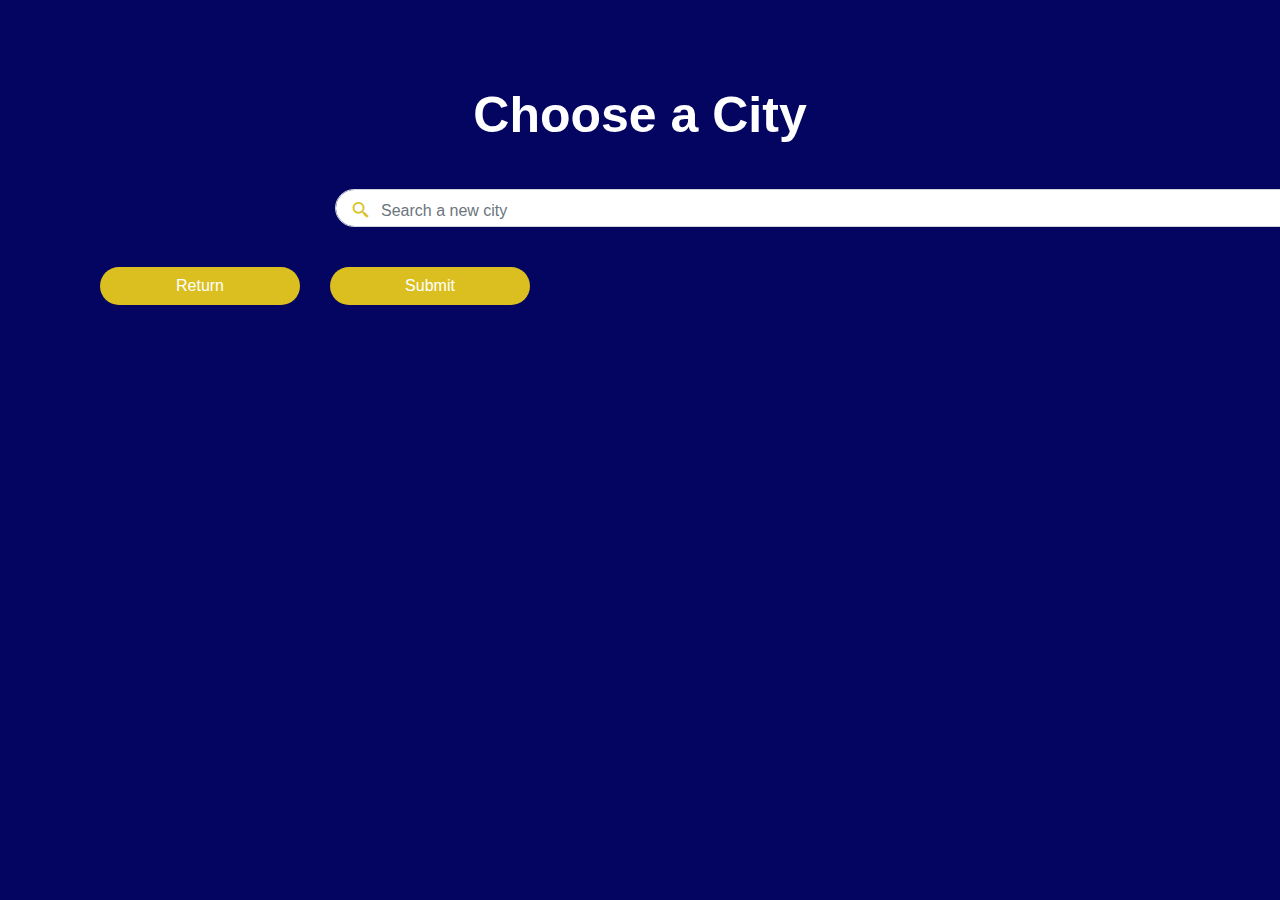
==== main.html @ 69ca82a9 "done" ====
<!DOCTYPE html>
<html lang="en">
<head>
    <meta charset="UTF-8">
    <meta name="viewport" content="width=device-width, initial-scale=1.0">
    <link rel="stylesheet" href="style.css">
    <link href='https://unpkg.com/boxicons@2.1.4/css/boxicons.min.css' rel='stylesheet'>
    <link
      rel="stylesheet"
      href="https://stackpath.bootstrapcdn.com/bootstrap/4.4.1/css/bootstrap.min.css"
      integrity="sha384-Vkoo8x4CGsO3+Hhxv8T/Q5PaXtkKtu6ug5TOeNV6gBiFeWPGFN9MuhOf23Q9Ifjh"
      crossorigin="anonymous"
    />
   <title> Weather App</title>
</head>
<body>

        <section class="main">
          <div class="container my-5">
                <h1 class="title">Choose a City</h1>
                <div>
                  <form class="search-location">
                      <div class="input-group  d-flex" style="margin-left: 250px;">
                          <i class='bx bx-search-alt-2' id="search-icon"></i>  
                          <input  
                              type="text"  
                              name="city"  
                              placeholder="Search a new city"  
                              autocomplete="on"  
                              class="form-control rounded-pill text-muted shadow-md"  
                              id="city-input"> 
                      </div>
                
            
              <div class="button">
                    <a href="index.html" class="btn" style="color: var(--text-color); width: 200px;">Return</a>   
                   
                    <button class="btn" style="color: var(--text-color); width: 200px;"> Submit </button>
               </div>
                  </form>  
            </div>
        </section>


                <div class="card rounded shadow-lg d-none back-card">
                    <div class="card-top text-center ">
                      <div class="city-name my-3">
                        <p>Abuja</p>
                        <span>...</span>
                      </div>
                      <img src="img/night_image.svg" alt="" class="card-img-top time" />
                    </div>

                    <div class="card-body">
                        <div class="card-mid row">
                          <div class="col-8 text-center temp">
                            <span>30&deg;C</span>
                          </div>
                          <div class="col-4 condition-temp">
                            <p class="condition">Thunder Storm</p>
                            <p class="high">30&deg;C</p>
                            <p class="low">27&deg;C</p>
                          </div>
                        </div>
              
                        <div class="icon-container card shadow mx-auto">
                          <img src="img/cloud.svg" alt="" />
                        </div>
                        <div class="card-bottom px-5 py-4 row">
                          <div class="col text-center">
                            <p>30&deg;C</p>
                            <span>Feels Like</span>
                          </div>
                          <div class="col text-center">
                            <p>55%</p>
                            <span>Humidity</span>
                          </div>
                        </div>
                      </div>
                    </div>
                </div>
     <script src="script.js"></script>
        <script src="request.js"></script>
       
</body>
</html>
---- style.css ----
* {
    margin: 0;
    padding: 0;
    box-sizing: border-box;
    text-decoration: none;
    border: none;
    outline: none;
    scroll-behavior: smooth;
    font-family: Arial, Helvetica, sans-serif;
}
:root {
   --bg-color:rgb(4, 4, 97);
   --text-color: white;
    --span-color: rgb(219, 191, 33);
}

body{
    background: var(--bg-color) !important;
    color: var(--text-color) !important;
}
section {  
    padding: 1.5rem;  
    margin: 10px;  
    text-align: center; 
}  
.title {  
    font-weight: 700;  
    font-size: 50px;  
    margin: 20px 0; 
}  

.home {  
    display: flex;  
    flex-direction: column;  
    align-items: center; 
}  

h1 span {  
    color: var(--span-color);
}  
img {  
    height: 400px;  
    margin-bottom: 20px; 
}
.btn{
    padding: 1rem;
    margin: 40px 15px;
    border-radius: 20px !important;
    
    background-color: var(--span-color) !important;
}
.btn:hover{
    background-color: rgb(155, 133, 7) !important;
    color: var(--text-color);
}

.main{
    padding: 2rem;
    margin: 5px;
}
.search-location i {
    position: absolute;
    left: 16px;
    top: 45px;
    transform: translateY(-50%);
    font-size: 20px;
    color: var(--span-color);
    z-index: 1;
}
#city-input {  
        padding: 15px 20px 10px 45px;
        border-radius:2rem;
        margin-top: 1.5rem;
        position: relative;
       
}  
.button{
  display: flex;
  flex-direction: row;
}



/*-----------------------------------main---------------------------------------*/

.back-card {
    border-radius: 40px;
    margin-top: 50px;
    display: none;
  }
  
  .city-name {
    position: absolute;
    width: 100%;
  }
  
  .city-name p {
    font-size: 16pt;
    font-weight: 400;
  }
  
  .city-name span {
    font-weight: 400;
    font-size: 36pt;
    font-family: 'Times New Roman', Times, serif;
    position: relative;
    top: -60px;
  }
  
  .temp span {
    font-weight: 100;
    font-size: 5em;
    letter-spacing: -5px;
    white-space: nowrap;
  }
  .card-mid {
    line-height: 0.5;
  }
  
  .condition {
    line-height: 1em;
    font-weight: 700;
    font-size: 1em;
    text-transform: capitalize;
  }
  .high::before {
    content: '';
    background: url('img/up.svg') no-repeat;
    width: 10px;
    height: 15px;
    display: inline-block;
    position: relative;
    top: 3px;
  }
  
  .low::before {
    content: '';
    background: url('img/down.svg') no-repeat;
    width: 10px;
    height: 15px;
    display: inline-block;
    position: relative;
    top: 3px;
  }
  .icon-container {
    border-radius: 100%;
    width: 100px;
    height: 100px;
    background: #202020;
  }
  .icon-container img {
    margin: auto;
  }
  
  .card-bottom {
    line-height: 0.5;
  }
  .card-bottom span {
    font-size: 12px;
  }
  .card-bottom p {
    font-size: 50px;
    font-weight: 100;
    letter-spacing: -2px;
  }
  





@media (max-width: 768px) {
     
     section{
      padding: 1rem;
      margin: 2px;
      overflow: hidden;
     }

     img {  
      height: 250px;  
      margin-bottom: 10px; 
  }
  .input-group {  
    margin-left: 150px !important;
    padding: 10px 15px 10px 25px;
    width: 100px;
    
  }
.search-location i {
  position: absolute;
  left: 2.9rem;
  top: 42px;
  font-size: 20px;
  transform: translate(-50%);
  }
 
}

@media (max-width: 600px) {
  .input-group {  
    margin-left: -9px !important;
    padding: 10px 15px 10px 25px;
    width: 250px !important;
    
  }
  .btn{
    width: 100px !important;
  }
}
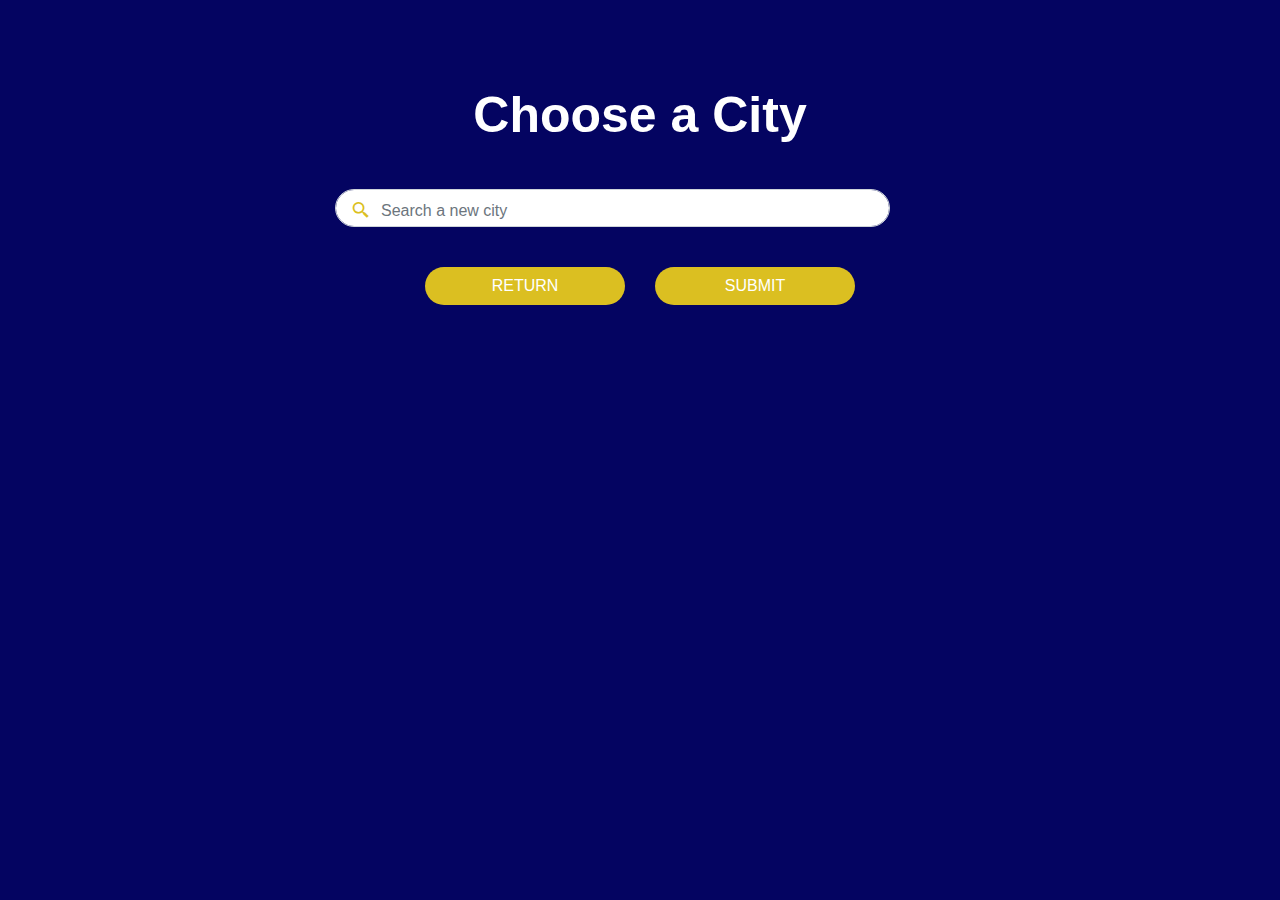
==== commit 60d4bd91: "final adjustments done" ====
--- a/main.html
+++ b/main.html
@@ -20,7 +20,7 @@
                 <h1 class="title">Choose a City</h1>
                 <div>
                   <form class="search-location">
-                      <div class="input-group  d-flex" style="margin-left: 250px;">
+                      <div class="input-group  d-flex w-50" style="margin-left: 250px;">
                           <i class='bx bx-search-alt-2' id="search-icon"></i>  
                           <input  
                               type="text"  
--- a/style.css
+++ b/style.css
@@ -46,12 +46,13 @@
     padding: 1rem;
     margin: 40px 15px;
     border-radius: 20px !important;
-    
     background-color: var(--span-color) !important;
+    text-transform: uppercase;
 }
 .btn:hover{
     background-color: rgb(155, 133, 7) !important;
     color: var(--text-color);
+    transition: 0.6s ease-in-out;
 }
 
 .main{
@@ -72,11 +73,15 @@
         border-radius:2rem;
         margin-top: 1.5rem;
         position: relative;
+        width: 350px !important;
        
 }  
 .button{
   display: flex;
   flex-direction: row;
+  justify-content: center;
+  align-items: center;
+  text-transform: uppercase;
 }
 
 
@@ -184,7 +189,7 @@
   .input-group {  
     margin-left: 150px !important;
     padding: 10px 15px 10px 25px;
-    width: 100px;
+    width: 350px !important;
     
   }
 .search-location i {
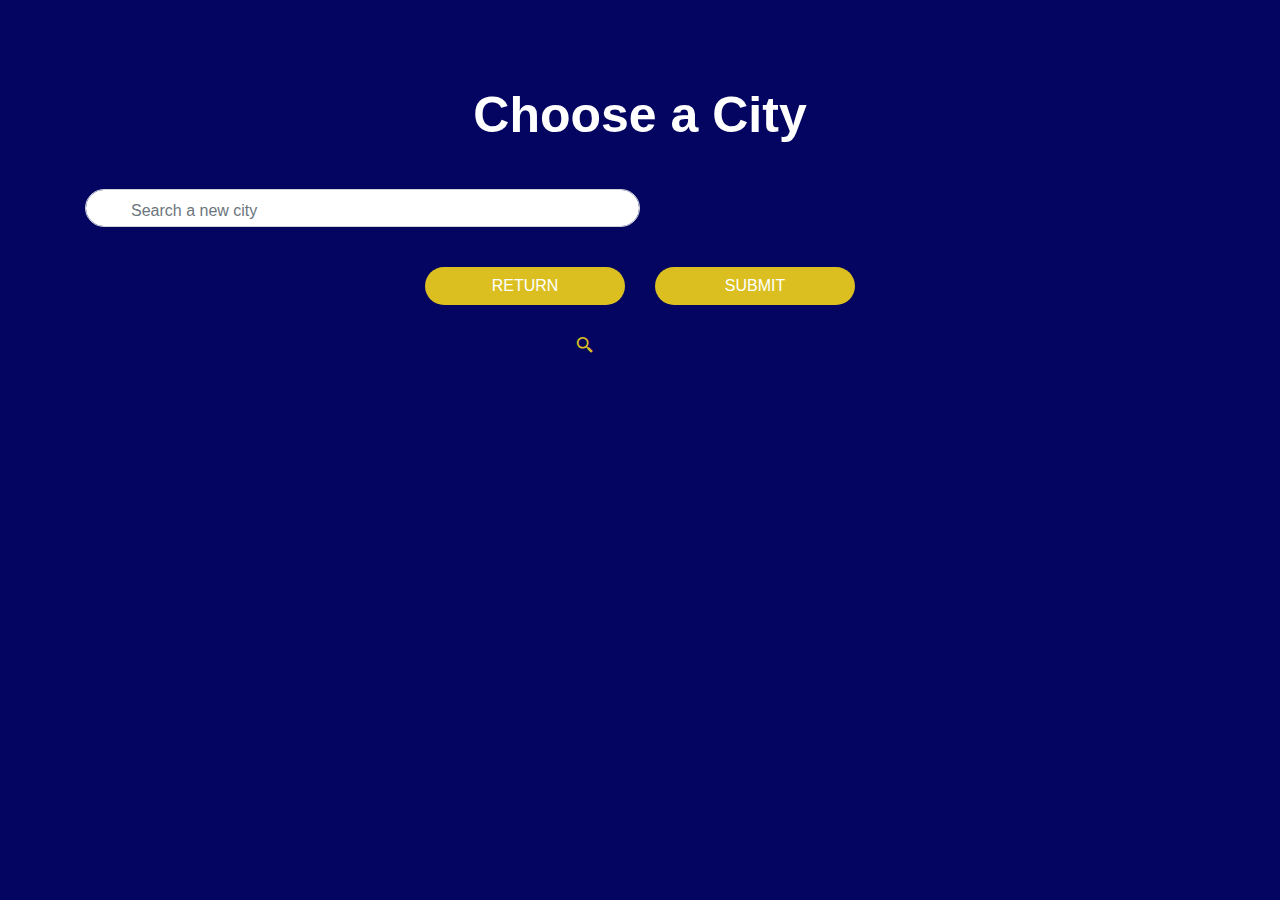
==== commit 7eb50c93: "just small adjustments" ====
--- a/main.html
+++ b/main.html
@@ -20,7 +20,7 @@
                 <h1 class="title">Choose a City</h1>
                 <div>
                   <form class="search-location">
-                      <div class="input-group  d-flex w-50" style="margin-left: 250px;">
+                      <div class="input-group  d-flex w-50">
                           <i class='bx bx-search-alt-2' id="search-icon"></i>  
                           <input  
                               type="text"  
--- a/style.css
+++ b/style.css
@@ -61,12 +61,12 @@
 }
 .search-location i {
     position: absolute;
-    left: 16px;
-    top: 45px;
+    left: 490px;
+    top: 180px;
     transform: translateY(-50%);
     font-size: 20px;
     color: var(--span-color);
-    z-index: 1;
+   z-index: 1;
 }
 #city-input {  
         padding: 15px 20px 10px 45px;
@@ -194,22 +194,48 @@
   }
 .search-location i {
   position: absolute;
-  left: 2.9rem;
-  top: 42px;
+  left: 14.4rem;
+  top: 180px;
   font-size: 20px;
   transform: translate(-50%);
   }
  
 }
 
-@media (max-width: 600px) {
+@media (max-width: 500px) {
   .input-group {  
     margin-left: -9px !important;
     padding: 10px 15px 10px 25px;
-    width: 250px !important;
+    width: 150px !important;
     
   }
   .btn{
-    width: 100px !important;
-  }
+    width: 150px !important;
+  }
+  .search-location i {
+    position: absolute;
+    left: 5rem;
+    top: 180px;
+    font-size: 20px;
+    transform: translate(-50%);
+    }
+
+    
+@media (max-width: 400px) {
+  .input-group {  
+    margin-left: -9px !important;
+    padding: 10px 15px 10px 25px;
+    width: 200px !important;
+    overflow: hidden;
+  }
+  .btn{
+    width: 150px !important;
+  }
+  .search-location i {
+    position: absolute;
+    left: 4.6rem;
+    top: 238px;
+    font-size: 20px;
+    transform: translate(-50%);
+    }
 }